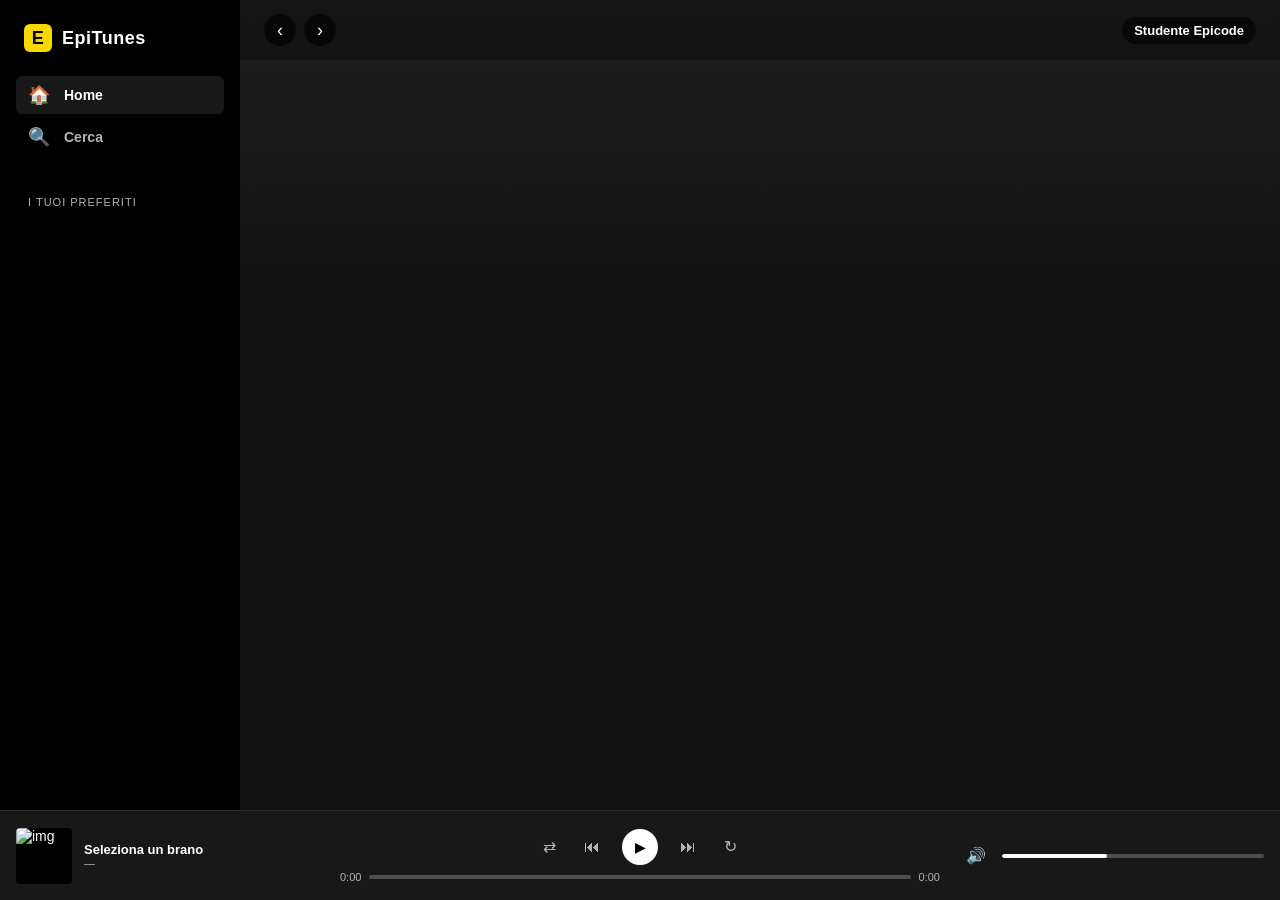
==== album.html @ 484eb669 "copy" ====
<!DOCTYPE html>
<html lang="it">
  <head>
    <meta charset="UTF-8" />
    <meta name="viewport" content="width=device-width, initial-scale=1.0" />
    <title>EpiTunes — Album</title>
    <link rel="stylesheet" href="./assets/css/app.css" />
  </head>
  <body>
    <div class="app">
      <aside class="sidebar"></aside>

      <main class="main">
        <header class="topbar">
          <div class="topbar-nav">
            <button class="nav-btn" aria-label="Indietro">‹</button>
            <button class="nav-btn" aria-label="Avanti">›</button>
          </div>
          <div class="user-pill">Studente Epicode</div>
        </header>

        <!--
          COSTRUISCI IN album.js:
          - Leggi l'id dalla query string con URLSearchParams
          - fetch lookup?id=NNN&entity=song
          - Primo risultato = collection (album), gli altri = tracks
          - Hero: cover grande + titolo album + artista + anno + numero brani
          - Tracklist: lista numerata di brani con titolo + durata; click su brano -> Player
        -->
        <section class="album-page">
          <div class="album-hero" id="album-hero"></div>
          <div class="tracklist" id="tracklist"></div>
        </section>
      </main>

      <footer class="player"></footer>
    </div>

    <audio id="audio-element"></audio>

    <script src="./assets/js/common.js"></script>
    <script src="./assets/js/album.js"></script>
  </body>
</html>
---- assets/css/app.css ----
/* ============================================================
   EpiTunes — CSS base
   Layout 3 zone (sidebar / main / player) responsive con Grid.
   Palette scura ispirata a Spotify, accenti gialli brand Epicode.
   Lo studente NON deve modificare questo file salvo voglia
   personalizzare l'aspetto. Tutto il lavoro è in HTML e JS.
   ============================================================ */

:root {
  --bg-base: #121212;
  --bg-elev: #181818;
  --bg-elev-hover: #282828;
  --bg-sidebar: #000000;
  --bg-player: #181818;
  --bg-input: #ffffff;
  --text-primary: #ffffff;
  --text-secondary: #b3b3b3;
  --text-input: #000000;
  --accent: #f7d800;        /* giallo Epicode */
  --accent-dark: #d6ba00;
  --success: #1ed760;       /* verde "play" */
  --danger: #e25555;
  --border: #2a2a2a;
  --radius-sm: 6px;
  --radius-md: 10px;
  --radius-lg: 16px;
  --shadow: 0 6px 24px rgba(0, 0, 0, 0.5);
}

* {
  box-sizing: border-box;
}

html,
body {
  height: 100%;
  margin: 0;
  background: var(--bg-base);
  color: var(--text-primary);
  font-family: -apple-system, BlinkMacSystemFont, "Segoe UI", Roboto, "Helvetica Neue", Arial, sans-serif;
  font-size: 14px;
  overflow: hidden;
}

a {
  color: inherit;
  text-decoration: none;
}

button {
  font-family: inherit;
  cursor: pointer;
}

#error{
  color: red;
}

/* ============================ Layout 3 zone ============================ */

.app {
  display: grid;
  grid-template-columns: 240px 1fr;
  grid-template-rows: 1fr 90px;
  grid-template-areas:
    "sidebar main"
    "player  player";
  height: 100vh;
}

.sidebar {
  grid-area: sidebar;
  background: var(--bg-sidebar);
  padding: 24px 16px;
  overflow-y: auto;
}

.main {
  grid-area: main;
  background: linear-gradient(180deg, #1f1f1f 0%, var(--bg-base) 280px);
  overflow-y: auto;
  position: relative;
}

.player {
  grid-area: player;
  background: var(--bg-player);
  border-top: 1px solid var(--border);
  padding: 12px 16px;
}

/* ============================ Sidebar ============================ */

.brand {
  display: flex;
  align-items: center;
  gap: 10px;
  padding: 0 8px 24px 8px;
  font-weight: 700;
  font-size: 18px;
  letter-spacing: 0.5px;
}
.brand-mark {
  width: 28px;
  height: 28px;
  border-radius: 6px;
  background: var(--accent);
  color: #000;
  display: grid;
  place-items: center;
  font-weight: 900;
}

.sidebar-nav {
  display: flex;
  flex-direction: column;
  gap: 4px;
  margin-bottom: 24px;
}
.sidebar-nav a {
  display: flex;
  align-items: center;
  gap: 14px;
  padding: 8px 12px;
  border-radius: var(--radius-sm);
  color: var(--text-secondary);
  font-weight: 600;
}
.sidebar-nav a:hover {
  color: var(--text-primary);
  background: var(--bg-elev-hover);
}
.sidebar-nav a.active {
  color: var(--text-primary);
  background: var(--bg-elev);
}
.sidebar-nav a .ico {
  font-size: 18px;
  width: 22px;
  text-align: center;
}

.sidebar-section-title {
  text-transform: uppercase;
  font-size: 11px;
  letter-spacing: 1px;
  color: var(--text-secondary);
  padding: 16px 12px 8px 12px;
  margin: 0;
}

.sidebar-list {
  display: flex;
  flex-direction: column;
  gap: 2px;
  padding: 0 4px;
  list-style: none;
  margin: 0;
}
.sidebar-list li {
  padding: 6px 8px;
  font-size: 13px;
  color: var(--text-secondary);
  border-radius: 4px;
  white-space: nowrap;
  overflow: hidden;
  text-overflow: ellipsis;
}
.sidebar-list li:hover {
  color: var(--text-primary);
  background: var(--bg-elev);
}

/* ============================ Topbar ============================ */

.topbar {
  position: sticky;
  top: 0;
  z-index: 5;
  background: rgba(18, 18, 18, 0.7);
  backdrop-filter: blur(20px);
  display: flex;
  align-items: center;
  justify-content: space-between;
  padding: 14px 24px;
}
.topbar-nav {
  display: flex;
  gap: 8px;
}
.nav-btn {
  width: 32px;
  height: 32px;
  border-radius: 50%;
  border: none;
  background: rgba(0, 0, 0, 0.6);
  color: #fff;
  font-size: 18px;
  line-height: 1;
}
.user-pill {
  background: rgba(0, 0, 0, 0.6);
  padding: 6px 12px;
  border-radius: 999px;
  font-weight: 600;
  font-size: 13px;
}

/* ============================ Sezioni / Rows ============================ */

.home,
.search,
.album-page,
.artist-page {
  padding: 16px 24px 32px 24px;
}

.row {
  margin-top: 24px;
}
.row h2 {
  margin: 0 0 12px 0;
  font-size: 22px;
  font-weight: 700;
}

.grid {
  display: grid;
  grid-template-columns: repeat(auto-fill, minmax(180px, 1fr));
  gap: 16px; 
}

/* ============================ Card ============================ */

.card {
  background: var(--bg-elev);
  border-radius: var(--radius-md);
  padding: 14px;
  transition: background 0.18s ease;
  position: relative;
  cursor: pointer;
}
.card:hover {
  background: var(--bg-elev-hover);
}
.card-image-wrap {
  position: relative;
  width: 100%;
  aspect-ratio: 1 / 1;
  border-radius: var(--radius-sm);
  overflow: hidden;
  margin-bottom: 12px;
  background: #000;
}
.card-image-wrap img {
  width: 100%;
  height: 100%;
  object-fit: cover;
  display: block;
}
.card-image-wrap.round {
  border-radius: 50%;
}
.card-title {
  font-weight: 700;
  font-size: 14px;
  margin: 0 0 4px 0;
  overflow: hidden;
  text-overflow: ellipsis;
  white-space: nowrap;
}
.card-sub {
  color: var(--text-secondary);
  font-size: 12px;
  margin: 0;
  overflow: hidden;
  text-overflow: ellipsis;
  white-space: nowrap;
}

.card-play {
  position: absolute;
  right: 22px;
  bottom: 82px;
  width: 48px;
  height: 48px;
  border-radius: 50%;
  background: var(--success);
  color: #000;
  border: none;
  font-size: 20px;
  display: grid;
  place-items: center;
  box-shadow: var(--shadow);
  opacity: 0;
  transform: translateY(8px);
  transition: opacity 0.2s, transform 0.2s;
}
.card:hover .card-play {
  opacity: 1;
  transform: translateY(0);
}

.card-fav {
  position: absolute;
  top: 8px;
  right: 8px;
  width: 32px;
  height: 32px;
  border-radius: 50%;
  background: rgba(0, 0, 0, 0.5);
  color: #fff;
  border: none;
  font-size: 16px;
  display: grid;
  place-items: center;
  opacity: 0;
  transition: opacity 0.2s;
}
.card:hover .card-fav,
.card-fav.is-fav {
  opacity: 1;
}
.card-fav.is-fav {
  color: var(--danger);
}

/* ============================ Hero album / artista ============================ */

.album-hero,
.artist-hero {
  display: flex;
  gap: 24px;
  align-items: flex-end;
  padding: 24px 0 16px 0;
}
.album-cover {
  width: 220px;
  height: 220px;
  border-radius: var(--radius-md);
  overflow: hidden;
  background: #000;
  box-shadow: var(--shadow);
  flex-shrink: 0;
}
.album-cover img {
  width: 100%;
  height: 100%;
  object-fit: cover;
  display: block;
}
.hero-meta {
  display: flex;
  flex-direction: column;
  gap: 8px;
  min-width: 0;
}
.hero-kicker {
  font-size: 12px;
  text-transform: uppercase;
  letter-spacing: 1px;
  font-weight: 700;
}
.hero-title {
  font-size: clamp(32px, 6vw, 72px);
  font-weight: 900;
  margin: 0;
  line-height: 1.05;
}
.hero-sub {
  color: var(--text-secondary);
  font-size: 14px;
  margin: 0;
}

.hero-actions {
  display: flex;
  align-items: center;
  gap: 16px;
  padding: 16px 0 24px 0;
}
.btn-play-big {
  width: 56px;
  height: 56px;
  border-radius: 50%;
  background: var(--success);
  color: #000;
  border: none;
  font-size: 24px;
}
.btn-fav-big {
  width: 36px;
  height: 36px;
  border-radius: 50%;
  background: transparent;
  border: 1px solid var(--text-secondary);
  color: var(--text-secondary);
  font-size: 18px;
}
.btn-fav-big.is-fav {
  color: var(--danger);
  border-color: var(--danger);
}

/* ============================ Tracklist ============================ */

.tracklist {
  margin-top: 8px;
}
.track-row {
  display: grid;
  grid-template-columns: 32px 1fr 80px 48px;
  align-items: center;
  gap: 12px;
  padding: 8px 12px;
  border-radius: var(--radius-sm);
  cursor: pointer;
  transition: background 0.15s;
}
.track-row:hover {
  background: var(--bg-elev);
}
.track-row.is-playing {
  color: var(--success);
}
.track-num {
  color: var(--text-secondary);
  text-align: center;
}
.track-title {
  font-weight: 600;
  overflow: hidden;
  text-overflow: ellipsis;
  white-space: nowrap;
}
.track-time {
  color: var(--text-secondary);
  text-align: right;
}
.track-fav {
  background: transparent;
  border: none;
  color: var(--text-secondary);
  font-size: 16px;
}
.track-fav.is-fav {
  color: var(--danger);
}

/* ============================ Search ============================ */

.search-box {
  margin-top: 8px;
  margin-bottom: 16px;
}
.search-input {
  width: 100%;
  max-width: 480px;
  padding: 12px 16px;
  border-radius: 999px;
  border: none;
  background: var(--bg-input);
  color: var(--text-input);
  font-size: 14px;
  outline: none;
}

/* ============================ Player ============================ */

.player {
  display: grid;
  grid-template-columns: 1fr 2fr 1fr;
  align-items: center;
  gap: 16px;
}
.player-track {
  display: flex;
  align-items: center;
  gap: 12px;
  min-width: 0;
}
.player-cover {
  width: 56px;
  height: 56px;
  border-radius: 4px;
  background: #000;
  overflow: hidden;
  flex-shrink: 0;
}
.player-cover img {
  width: 100%;
  height: 100%;
  object-fit: cover;
  display: block;
}
.player-meta {
  min-width: 0;
}
.player-title {
  font-size: 13px;
  font-weight: 600;
  white-space: nowrap;
  overflow: hidden;
  text-overflow: ellipsis;
  margin: 0;
}
.player-artist {
  font-size: 11px;
  color: var(--text-secondary);
  white-space: nowrap;
  overflow: hidden;
  text-overflow: ellipsis;
  margin: 0;
}

.player-center {
  display: flex;
  flex-direction: column;
  align-items: center;
  gap: 6px;
}
.player-controls {
  display: flex;
  align-items: center;
  gap: 16px;
}
.btn-ctrl {
  background: transparent;
  border: none;
  color: var(--text-secondary);
  font-size: 16px;
}
.btn-ctrl:hover {
  color: var(--text-primary);
}
.btn-play {
  width: 36px;
  height: 36px;
  border-radius: 50%;
  background: #fff;
  color: #000;
  border: none;
  font-size: 14px;
}

.player-progress {
  display: flex;
  align-items: center;
  gap: 8px;
  width: 100%;
  max-width: 600px;
  font-size: 11px;
  color: var(--text-secondary);
}
.progress-bar,
.volume-bar {
  flex: 1;
  height: 4px;
  background: #4d4d4d;
  border-radius: 2px;
  overflow: hidden;
  cursor: pointer;
  position: relative;
}
.progress-fill,
.volume-fill {
  height: 100%;
  width: 0%;
  background: var(--text-primary);
  border-radius: 2px;
  pointer-events: none; /* rileva il click sulla barra principale */
  transition: width 0.2s ease;
}
.progress-bar:hover .progress-fill,
.volume-bar:hover .volume-fill {
  background: var(--success);
}

.player-right {
  display: flex;
  align-items: center;
  justify-content: flex-end;
  gap: 10px;
}
.volume-bar {
  width: 120px;
}

/* ============================ Loading / empty ============================ */

.loader {
  padding: 32px;
  text-align: center;
  color: var(--text-secondary);
}
.empty {
  padding: 32px;
  text-align: center;
  color: var(--text-secondary);
}

/* ============================ Responsive ============================ */

@media (max-width: 800px) {
  .app {
    grid-template-columns: 80px 1fr;
  }
  .brand-text,
  .sidebar-section-title,
  .sidebar-list,
  .sidebar-nav a span:not(.ico) {
    display: none;
  }
  .sidebar-nav a {
    justify-content: center;
    padding: 10px 0;
  }
  .album-hero,
  .artist-hero {
    flex-direction: column;
    align-items: flex-start;
  }
  .album-cover {
    width: 160px;
    height: 160px;
  }
}

@media (max-width: 540px) {
  .app {
    grid-template-columns: 0 1fr;
  }
  .sidebar {
    display: none;
  }
  .player {
    grid-template-columns: 1fr 1fr;
    gap: 8px;
  }
  .player-right {
    display: none;
  }
  .grid {
    grid-template-columns: repeat(auto-fill, minmax(140px, 1fr));
  }
}
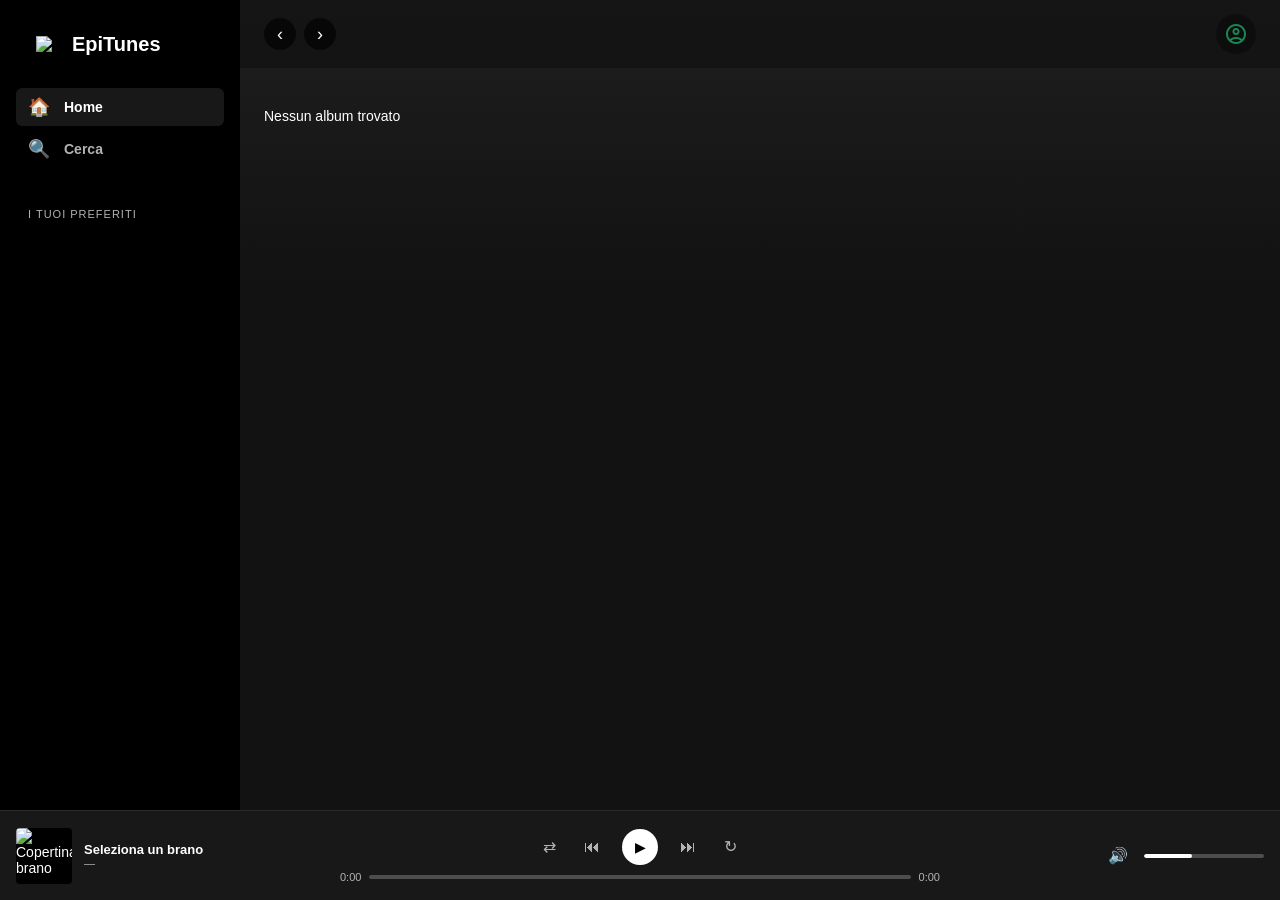
==== commit f9ecd18d: "nuovo" ====
--- a/album.html
+++ b/album.html
@@ -1,9 +1,14 @@
-<!DOCTYPE html>
-<html lang="it">
+<!doctype html>
+<html lang="it" data-bs-theme="dark">
   <head>
     <meta charset="UTF-8" />
     <meta name="viewport" content="width=device-width, initial-scale=1.0" />
     <title>EpiTunes — Album</title>
+      <link rel="stylesheet" href="https://fonts.googleapis.com/css2?family=Material+Symbols+Outlined:opsz,wght,FILL,GRAD@24,400,0,0&icon_names=account_circle" />
+    <link
+      href="https://cdn.jsdelivr.net/npm/bootstrap@5.3.9/dist/css/bootstrap.min.css"
+      rel="stylesheet"
+    />
     <link rel="stylesheet" href="./assets/css/app.css" />
   </head>
   <body>
@@ -11,22 +16,28 @@
       <aside class="sidebar"></aside>
 
       <main class="main">
-        <header class="topbar">
-          <div class="topbar-nav">
-            <button class="nav-btn" aria-label="Indietro">‹</button>
-            <button class="nav-btn" aria-label="Avanti">›</button>
+        <header
+          class="topbar d-flex align-items-center justify-content-between px-4"
+        >
+          <div class="topbar-nav d-flex gap-2 me-2">
+            <button id="back" class="nav-btn" aria-label="Indietro">‹</button>
+            <button id="forward" class="nav-btn" aria-label="Avanti">›</button>
           </div>
-          <div class="user-pill">Studente Epicode</div>
+
+          <div class="topbar-search">
+            <input
+              type="text"
+              id="topbar-search"
+              class="search-input"
+              placeholder="Cerca..."
+              autocomplete="off"
+            />
+          </div>
+          <div><span class="material-symbols-outlined text-success avatar">account_circle</span></div>
+
+         <!-- <div class="user-pill rounded-pill fw-semibold">Studente Epicode</div>-->
         </header>
 
-        <!--
-          COSTRUISCI IN album.js:
-          - Leggi l'id dalla query string con URLSearchParams
-          - fetch lookup?id=NNN&entity=song
-          - Primo risultato = collection (album), gli altri = tracks
-          - Hero: cover grande + titolo album + artista + anno + numero brani
-          - Tracklist: lista numerata di brani con titolo + durata; click su brano -> Player
-        -->
         <section class="album-page">
           <div class="album-hero" id="album-hero"></div>
           <div class="tracklist" id="tracklist"></div>
@@ -41,4 +52,4 @@
     <script src="./assets/js/common.js"></script>
     <script src="./assets/js/album.js"></script>
   </body>
-</html>+</html>
--- a/assets/css/app.css
+++ b/assets/css/app.css
@@ -1,12 +1,5 @@
-/* ============================================================
-   EpiTunes — CSS base
-   Layout 3 zone (sidebar / main / player) responsive con Grid.
-   Palette scura ispirata a Spotify, accenti gialli brand Epicode.
-   Lo studente NON deve modificare questo file salvo voglia
-   personalizzare l'aspetto. Tutto il lavoro è in HTML e JS.
-   ============================================================ */
-
 :root {
+  /* palette */
   --bg-base: #121212;
   --bg-elev: #181818;
   --bg-elev-hover: #282828;
@@ -16,47 +9,58 @@
   --text-primary: #ffffff;
   --text-secondary: #b3b3b3;
   --text-input: #000000;
-  --accent: #f7d800;        /* giallo Epicode */
+  --accent: #f7d800;
+  /* giallo Epicode */
   --accent-dark: #d6ba00;
-  --success: #1ed760;       /* verde "play" */
+  --success: #1ed760;
+  /* verde "play" */
   --danger: #e25555;
   --border: #2a2a2a;
+  --track-bar: #4d4d4d;
+  --overlay: rgba(0, 0, 0, 0.6);
+
+  /* raggi e ombre */
   --radius-sm: 6px;
   --radius-md: 10px;
-  --radius-lg: 16px;
   --shadow: 0 6px 24px rgba(0, 0, 0, 0.5);
-}
-
-* {
-  box-sizing: border-box;
+
+  /* animazioni */
+  --ease: cubic-bezier(0.2, 0.8, 0.2, 1);
+  --t-fast: 0.15s;
+  --t-base: 0.2s;
+  --t-slow: 0.45s;
+
+  /* classi bootstrap */
+  --bs-body-bg: var(--bg-base);
+  --bs-body-color: var(--text-primary);
+  --bs-body-font-size: 14px;
+  --bs-body-line-height: normal;
+  --bs-body-font-family:
+    -apple-system, BlinkMacSystemFont, "Segoe UI", Roboto, "Helvetica Neue",
+    Arial, sans-serif;
+  --bs-secondary-color: var(--text-secondary);
+  --bs-border-color: var(--border);
+  --bs-border-radius: var(--radius-sm);
+  --bs-border-radius-pill: 999px;
 }
 
 html,
 body {
   height: 100%;
-  margin: 0;
-  background: var(--bg-base);
-  color: var(--text-primary);
-  font-family: -apple-system, BlinkMacSystemFont, "Segoe UI", Roboto, "Helvetica Neue", Arial, sans-serif;
-  font-size: 14px;
   overflow: hidden;
 }
 
-a {
+a,
+a:hover {
   color: inherit;
   text-decoration: none;
 }
 
-button {
-  font-family: inherit;
-  cursor: pointer;
-}
-
-#error{
+#error {
   color: red;
 }
 
-/* ============================ Layout 3 zone ============================ */
+/* layout con css grid */
 
 .app {
   display: grid;
@@ -68,6 +72,8 @@
   height: 100vh;
 }
 
+
+
 .sidebar {
   grid-area: sidebar;
   background: var(--bg-sidebar);
@@ -87,53 +93,90 @@
   background: var(--bg-player);
   border-top: 1px solid var(--border);
   padding: 12px 16px;
-}
-
-/* ============================ Sidebar ============================ */
-
-.brand {
-  display: flex;
+  display: grid;
+  grid-template-columns: 1fr 2fr 1fr;
   align-items: center;
-  gap: 10px;
-  padding: 0 8px 24px 8px;
-  font-weight: 700;
-  font-size: 18px;
-  letter-spacing: 0.5px;
-}
+  gap: 16px;
+}
+
+/* animazioni */
+
+@keyframes fade-in {
+  from {
+    opacity: 0;
+    transform: translateY(8px);
+  }
+
+  to {
+    opacity: 1;
+    transform: none;
+  }
+}
+
+@keyframes heart-animation {
+  0% {
+    transform: scale(1);
+  }
+
+  40% {
+    transform: scale(1.35);
+  }
+
+  100% {
+    transform: scale(1);
+  }
+}
+
+/* transizione avvio pagina */
+.main > section {
+  animation: fade-in var(--t-slow) var(--ease) both;
+}
+
+.sidebar {
+  animation: fade-in var(--t-slow) var(--ease) both;
+  
+}
+
+/* sidebar */
+
 .brand-mark {
-  width: 28px;
-  height: 28px;
-  border-radius: 6px;
-  background: var(--accent);
-  color: #000;
+  width: 40px;
+  height: 40px;
+  color: black;
   display: grid;
   place-items: center;
   font-weight: 900;
-}
-
-.sidebar-nav {
-  display: flex;
-  flex-direction: column;
-  gap: 4px;
-  margin-bottom: 24px;
-}
+    transition:
+    transform var(--t-fast) var(--ease),
+    background var(--t-fast);
+}
+
+.brand:hover .brand-mark {
+  transform: scale(1.1);
+}
+
 .sidebar-nav a {
-  display: flex;
-  align-items: center;
   gap: 14px;
   padding: 8px 12px;
   border-radius: var(--radius-sm);
   color: var(--text-secondary);
-  font-weight: 600;
-}
+  transition:
+    color var(--t-base),
+    background var(--t-base),
+    transform var(--t-base) var(--ease);
+}
+
 .sidebar-nav a:hover {
   color: var(--text-primary);
   background: var(--bg-elev-hover);
-}
+  transform: translateX(3px);
+}
+
 .sidebar-nav a.active {
   color: var(--text-primary);
   background: var(--bg-elev);
 }
+
 .sidebar-nav a .ico {
   font-size: 18px;
   width: 22px;
@@ -145,33 +188,44 @@
   font-size: 11px;
   letter-spacing: 1px;
   color: var(--text-secondary);
-  padding: 16px 12px 8px 12px;
+  padding: 16px 12px 8px;
   margin: 0;
 }
 
+/* lista sidebar dei preferiti*/
 .sidebar-list {
-  display: flex;
-  flex-direction: column;
   gap: 2px;
   padding: 0 4px;
+}
+
+.sidebar-list li {
   list-style: none;
-  margin: 0;
-}
-.sidebar-list li {
   padding: 6px 8px;
   font-size: 13px;
   color: var(--text-secondary);
   border-radius: 4px;
-  white-space: nowrap;
-  overflow: hidden;
-  text-overflow: ellipsis;
-}
+  transition:
+    color var(--t-fast),
+    background var(--t-fast);
+}
+
 .sidebar-list li:hover {
   color: var(--text-primary);
   background: var(--bg-elev);
 }
 
-/* ============================ Topbar ============================ */
+.sidebar-empty {
+  font-style: italic;
+  font-size: 13px;
+  color: var(--text-secondary);
+  padding: 6px 8px;
+}
+
+/* top bar */
+
+.topbar-search {
+  display: none;
+}
 
 .topbar {
   position: sticky;
@@ -179,47 +233,83 @@
   z-index: 5;
   background: rgba(18, 18, 18, 0.7);
   backdrop-filter: blur(20px);
-  display: flex;
-  align-items: center;
-  justify-content: space-between;
-  padding: 14px 24px;
-}
-.topbar-nav {
-  display: flex;
-  gap: 8px;
-}
+  padding: 14px 0 14px 0;
+}
+
 .nav-btn {
   width: 32px;
   height: 32px;
+  border: none;
   border-radius: 50%;
-  border: none;
-  background: rgba(0, 0, 0, 0.6);
-  color: #fff;
+  background: var(--overlay);
+  color: white;
   font-size: 18px;
   line-height: 1;
-}
+  transition:
+    background var(--t-base),
+    transform var(--t-fast) var(--ease);
+}
+
+.nav-btn:hover {
+  background: var(--bg-elev-hover);
+  transform: scale(1.1);
+}
+
+.nav-btn:active {
+  transform: scale(0.94);
+}
+
 .user-pill {
-  background: rgba(0, 0, 0, 0.6);
+  background: var(--overlay);
   padding: 6px 12px;
-  border-radius: 999px;
-  font-weight: 600;
   font-size: 13px;
-}
-
-/* ============================ Sezioni / Rows ============================ */
+  transition: background var(--t-base);
+}
+
+.user-pill:hover {
+  background: var(--bg-elev-hover);
+}
+
+.avatar {
+  display: grid;
+  place-items: center;
+  border: none;
+  background-color: rgba(0, 0, 0, 0.352);
+  padding: 8px;
+  border-radius: 50%;
+  cursor: pointer;
+  transition:
+    transform var(--t-fast) var(--ease),
+    background var(--t-fast);
+}
+
+.avatar:hover {
+  transform: scale(1.18);
+}
+
+.avatar:active {
+  transform: scale(0.92);
+}
+
+/* varie sezioni */
 
 .home,
 .search,
 .album-page,
 .artist-page {
-  padding: 16px 24px 32px 24px;
+  padding: 16px 24px 32px;
 }
 
 .row {
   margin-top: 24px;
-}
+  --bs-gutter-x: 0;
+  --bs-gutter-y: 0;
+  display: block;
+  scroll-margin-top: 300px;
+}
+
 .row h2 {
-  margin: 0 0 12px 0;
+  margin: 0 0 12px;
   font-size: 22px;
   font-weight: 700;
 }
@@ -227,22 +317,40 @@
 .grid {
   display: grid;
   grid-template-columns: repeat(auto-fill, minmax(180px, 1fr));
-  gap: 16px; 
-}
-
-/* ============================ Card ============================ */
+  gap: 16px;
+}
+
+/* cards */
 
 .card {
-  background: var(--bg-elev);
-  border-radius: var(--radius-md);
+  --bs-card-bg: var(--bg-elev);
+  --bs-card-color: var(--text-primary);
+  --bs-card-border-width: 0;
+  --bs-card-border-radius: var(--radius-md);
+
   padding: 14px;
-  transition: background 0.18s ease;
   position: relative;
   cursor: pointer;
-}
+  transition:
+    background var(--t-base),
+    transform var(--t-base) var(--ease),
+    box-shadow var(--t-base);
+  /* modificato: "backwards" al posto di "both", altrimenti il transform finale dell'animazione blocca lo scale in hover */
+  animation: fade-in var(--t-slow) var(--ease) backwards;
+}
+
 .card:hover {
   background: var(--bg-elev-hover);
-}
+
+  transform: scale(1.03);
+  box-shadow: var(--shadow);
+  z-index: 2;
+}
+
+.card:active {
+  transform: scale(0.99);
+}
+
 .card-image-wrap {
   position: relative;
   width: 100%;
@@ -252,30 +360,37 @@
   margin-bottom: 12px;
   background: #000;
 }
-.card-image-wrap img {
-  width: 100%;
-  height: 100%;
-  object-fit: cover;
-  display: block;
-}
+
 .card-image-wrap.round {
   border-radius: 50%;
 }
+
+.card-image-wrap img {
+  transition: transform 0.5s var(--ease);
+}
+
+.card:hover .card-image-wrap img {
+  transform: scale(1.05);
+}
+
 .card-title {
   font-weight: 700;
   font-size: 14px;
-  margin: 0 0 4px 0;
-  overflow: hidden;
-  text-overflow: ellipsis;
-  white-space: nowrap;
-}
+  margin: 0 0 4px;
+}
+
 .card-sub {
   color: var(--text-secondary);
   font-size: 12px;
   margin: 0;
-  overflow: hidden;
-  text-overflow: ellipsis;
-  white-space: nowrap;
+}
+
+.card-play,
+.card-fav {
+  display: grid;
+  place-items: center;
+  border: none;
+  opacity: 0;
 }
 
 .card-play {
@@ -287,18 +402,25 @@
   border-radius: 50%;
   background: var(--success);
   color: #000;
-  border: none;
   font-size: 20px;
-  display: grid;
-  place-items: center;
   box-shadow: var(--shadow);
-  opacity: 0;
   transform: translateY(8px);
-  transition: opacity 0.2s, transform 0.2s;
-}
+  transition:
+    opacity var(--t-base),
+    transform var(--t-base) var(--ease);
+}
+
 .card:hover .card-play {
   opacity: 1;
   transform: translateY(0);
+}
+
+.card-play:hover {
+  transform: scale(1.1) !important;
+}
+
+.card-play:active {
+  transform: scale(0.95) !important;
 }
 
 .card-fav {
@@ -310,30 +432,37 @@
   border-radius: 50%;
   background: rgba(0, 0, 0, 0.5);
   color: #fff;
-  border: none;
   font-size: 16px;
-  display: grid;
-  place-items: center;
-  opacity: 0;
-  transition: opacity 0.2s;
-}
+  transition:
+    opacity var(--t-base),
+    transform var(--t-fast) var(--ease),
+    color var(--t-fast);
+}
+
 .card:hover .card-fav,
 .card-fav.is-fav {
   opacity: 1;
 }
+
+.card-fav:hover {
+  transform: scale(1.15);
+}
+
 .card-fav.is-fav {
   color: var(--danger);
-}
-
-/* ============================ Hero album / artista ============================ */
+  animation: heart-animation 0.35s var(--ease);
+}
+
+/*album hero ----> DA VEDERE COME VA A SCHERMO*/
 
 .album-hero,
 .artist-hero {
   display: flex;
   gap: 24px;
   align-items: flex-end;
-  padding: 24px 0 16px 0;
-}
+  padding: 24px 0 16px;
+}
+
 .album-cover {
   width: 220px;
   height: 220px;
@@ -343,42 +472,61 @@
   box-shadow: var(--shadow);
   flex-shrink: 0;
 }
+
+.album-cover.round {
+  border-radius: 50%;
+  /* per fare lacover tonda nella pagina artista */
+}
+
 .album-cover img {
   width: 100%;
   height: 100%;
   object-fit: cover;
   display: block;
 }
+
 .hero-meta {
   display: flex;
   flex-direction: column;
   gap: 8px;
   min-width: 0;
 }
+
 .hero-kicker {
   font-size: 12px;
   text-transform: uppercase;
   letter-spacing: 1px;
   font-weight: 700;
-}
+  margin: 0;
+}
+
 .hero-title {
   font-size: clamp(32px, 6vw, 72px);
   font-weight: 900;
   margin: 0;
   line-height: 1.05;
 }
+
 .hero-sub {
   color: var(--text-secondary);
   font-size: 14px;
   margin: 0;
+}
+
+.hero-actions {
+  padding: 16px 0 24px;
 }
 
 .hero-actions {
   display: flex;
   align-items: center;
   gap: 16px;
-  padding: 16px 0 24px 0;
-}
+}
+
+.artist-hero .album-cover {
+  border-radius: 50%;
+}
+
 .btn-play-big {
   width: 56px;
   height: 56px;
@@ -387,7 +535,20 @@
   color: #000;
   border: none;
   font-size: 24px;
-}
+  transition:
+    transform var(--t-base) var(--ease),
+    background var(--t-base);
+}
+
+.btn-play-big:hover {
+  transform: scale(1.08);
+  background: #3be477;
+}
+
+.btn-play-big:active {
+  transform: scale(0.96);
+}
+
 .btn-fav-big {
   width: 36px;
   height: 36px;
@@ -396,17 +557,30 @@
   border: 1px solid var(--text-secondary);
   color: var(--text-secondary);
   font-size: 18px;
-}
+  transition:
+    transform var(--t-fast) var(--ease),
+    color var(--t-fast),
+    border-color var(--t-fast);
+}
+
+.btn-fav-big:hover {
+  transform: scale(1.1);
+  color: var(--text-primary);
+  border-color: var(--text-primary);
+}
+
 .btn-fav-big.is-fav {
   color: var(--danger);
   border-color: var(--danger);
-}
-
-/* ============================ Tracklist ============================ */
+  animation: heart-animation 0.35s var(--ease);
+}
+
+/* tracklist */
 
 .tracklist {
   margin-top: 8px;
 }
+
 .track-row {
   display: grid;
   grid-template-columns: 32px 1fr 80px 48px;
@@ -415,44 +589,76 @@
   padding: 8px 12px;
   border-radius: var(--radius-sm);
   cursor: pointer;
-  transition: background 0.15s;
-}
+  transition:
+    background var(--t-fast),
+    color var(--t-fast);
+}
+
 .track-row:hover {
   background: var(--bg-elev);
 }
+
 .track-row.is-playing {
   color: var(--success);
 }
+
 .track-num {
   color: var(--text-secondary);
   text-align: center;
 }
+
+.track-time {
+  color: var(--text-secondary);
+  text-align: right;
+}
+
+.track-num,
+.track-time {
+  margin: 0;
+}
+
 .track-title {
+  margin: 0;
+  font-size: 14px;
   font-weight: 600;
+  line-height: normal;
   overflow: hidden;
   text-overflow: ellipsis;
   white-space: nowrap;
 }
-.track-time {
-  color: var(--text-secondary);
-  text-align: right;
-}
+
+.top-tracks h2 {
+  margin: 16px 0 8px;
+  font-size: 22px;
+  font-weight: 700;
+}
+
 .track-fav {
   background: transparent;
   border: none;
   color: var(--text-secondary);
   font-size: 16px;
-}
+  transition:
+    transform var(--t-fast) var(--ease),
+    color var(--t-fast);
+}
+
+.track-fav:hover {
+  transform: scale(1.2);
+  color: var(--text-primary);
+}
+
 .track-fav.is-fav {
   color: var(--danger);
-}
-
-/* ============================ Search ============================ */
+  animation: heart-animation 0.35s var(--ease);
+}
+
+/*ricerca*/
 
 .search-box {
-  margin-top: 8px;
-  margin-bottom: 16px;
-}
+  margin-block: 8px 16px;
+}
+
 .search-input {
   width: 100%;
   max-width: 480px;
@@ -462,23 +668,22 @@
   background: var(--bg-input);
   color: var(--text-input);
   font-size: 14px;
-  outline: none;
-}
-
-/* ============================ Player ============================ */
-
-.player {
-  display: grid;
-  grid-template-columns: 1fr 2fr 1fr;
-  align-items: center;
-  gap: 16px;
-}
+  transition: box-shadow var(--t-base);
+}
+
+.search-input:focus {
+  box-shadow: 0 0 0 3px rgba(247, 216, 0, 0.45);
+}
+
+/* player */
+
 .player-track {
   display: flex;
   align-items: center;
   gap: 12px;
   min-width: 0;
 }
+
 .player-cover {
   width: 56px;
   height: 56px;
@@ -487,29 +692,27 @@
   overflow: hidden;
   flex-shrink: 0;
 }
+
 .player-cover img {
   width: 100%;
   height: 100%;
   object-fit: cover;
   display: block;
 }
+
 .player-meta {
   min-width: 0;
 }
+
 .player-title {
   font-size: 13px;
   font-weight: 600;
-  white-space: nowrap;
-  overflow: hidden;
-  text-overflow: ellipsis;
   margin: 0;
 }
+
 .player-artist {
   font-size: 11px;
   color: var(--text-secondary);
-  white-space: nowrap;
-  overflow: hidden;
-  text-overflow: ellipsis;
   margin: 0;
 }
 
@@ -519,20 +722,32 @@
   align-items: center;
   gap: 6px;
 }
+
 .player-controls {
   display: flex;
   align-items: center;
   gap: 16px;
 }
+
 .btn-ctrl {
   background: transparent;
   border: none;
   color: var(--text-secondary);
   font-size: 16px;
-}
+  transition:
+    color var(--t-fast),
+    transform var(--t-fast) var(--ease);
+}
+
 .btn-ctrl:hover {
   color: var(--text-primary);
-}
+  transform: scale(1.18);
+}
+
+.btn-ctrl:active {
+  transform: scale(0.92);
+}
+
 .btn-play {
   width: 36px;
   height: 36px;
@@ -541,6 +756,18 @@
   color: #000;
   border: none;
   font-size: 14px;
+  transition:
+    transform var(--t-fast) var(--ease),
+    background var(--t-fast);
+}
+
+.btn-play:hover {
+  transform: scale(1.1);
+  background: #e6e6e6;
+}
+
+.btn-play:active {
+  transform: scale(0.95);
 }
 
 .player-progress {
@@ -552,25 +779,31 @@
   font-size: 11px;
   color: var(--text-secondary);
 }
+
 .progress-bar,
 .volume-bar {
+  display: block;
   flex: 1;
   height: 4px;
-  background: #4d4d4d;
+  background: var(--track-bar);
   border-radius: 2px;
   overflow: hidden;
   cursor: pointer;
   position: relative;
 }
+
 .progress-fill,
 .volume-fill {
   height: 100%;
   width: 0%;
   background: var(--text-primary);
   border-radius: 2px;
-  pointer-events: none; /* rileva il click sulla barra principale */
-  transition: width 0.2s ease;
-}
+  pointer-events: none;
+  transition:
+    width 0.2s ease,
+    background var(--t-fast);
+}
+
 .progress-bar:hover .progress-fill,
 .volume-bar:hover .volume-fill {
   background: var(--success);
@@ -582,65 +815,104 @@
   justify-content: flex-end;
   gap: 10px;
 }
+
 .volume-bar {
+  flex: none;
   width: 120px;
 }
 
-/* ============================ Loading / empty ============================ */
-
-.loader {
-  padding: 32px;
-  text-align: center;
-  color: var(--text-secondary);
-}
+.loader,
 .empty {
   padding: 32px;
   text-align: center;
   color: var(--text-secondary);
 }
 
-/* ============================ Responsive ============================ */
+.active {
+  color: var(--success);
+}
+
+.repeat-one {
+  color: white;
+  font-weight: bold;
+}
+
+/* responsive*/
 
 @media (max-width: 800px) {
   .app {
     grid-template-columns: 80px 1fr;
   }
+
   .brand-text,
   .sidebar-section-title,
   .sidebar-list,
   .sidebar-nav a span:not(.ico) {
     display: none;
   }
+
   .sidebar-nav a {
     justify-content: center;
     padding: 10px 0;
   }
+
   .album-hero,
   .artist-hero {
     flex-direction: column;
     align-items: flex-start;
   }
+
   .album-cover {
     width: 160px;
     height: 160px;
   }
+
+  .sidebar-list {
+    display: none !important;
+  }
 }
 
 @media (max-width: 540px) {
   .app {
     grid-template-columns: 0 1fr;
   }
+
   .sidebar {
     display: none;
   }
+
   .player {
     grid-template-columns: 1fr 1fr;
     gap: 8px;
   }
+
   .player-right {
     display: none;
   }
+
   .grid {
     grid-template-columns: repeat(auto-fill, minmax(140px, 1fr));
   }
-}+
+    .topbar-search {
+    display: block;
+    flex: 1;
+    margin-right: 16px;
+  }
+
+   .search-box {
+    display: none;
+  }
+  
+}
+
+/*accessibilità*/
+
+@media (prefers-reduced-motion: reduce) {
+  *,
+  *::before,
+  *::after {
+    animation: none !important;
+    transition: none !important;
+  }
+}
